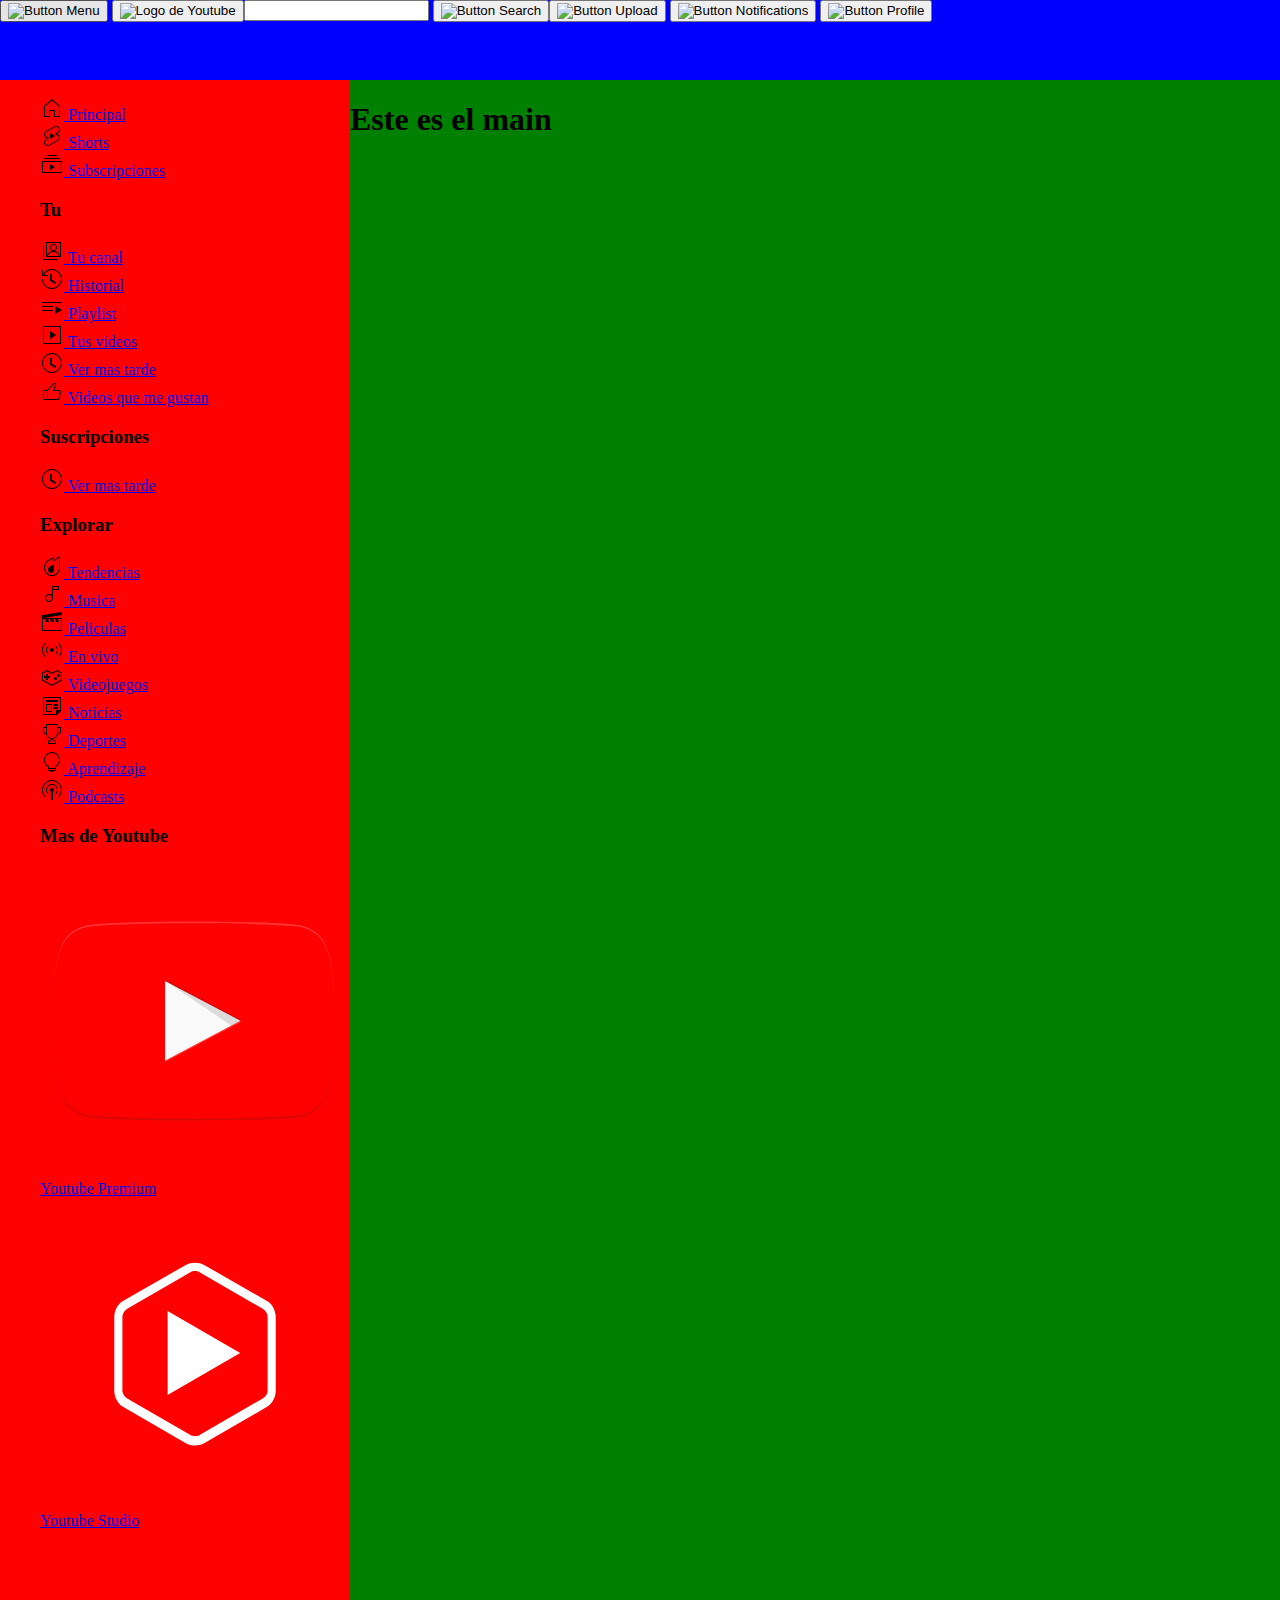
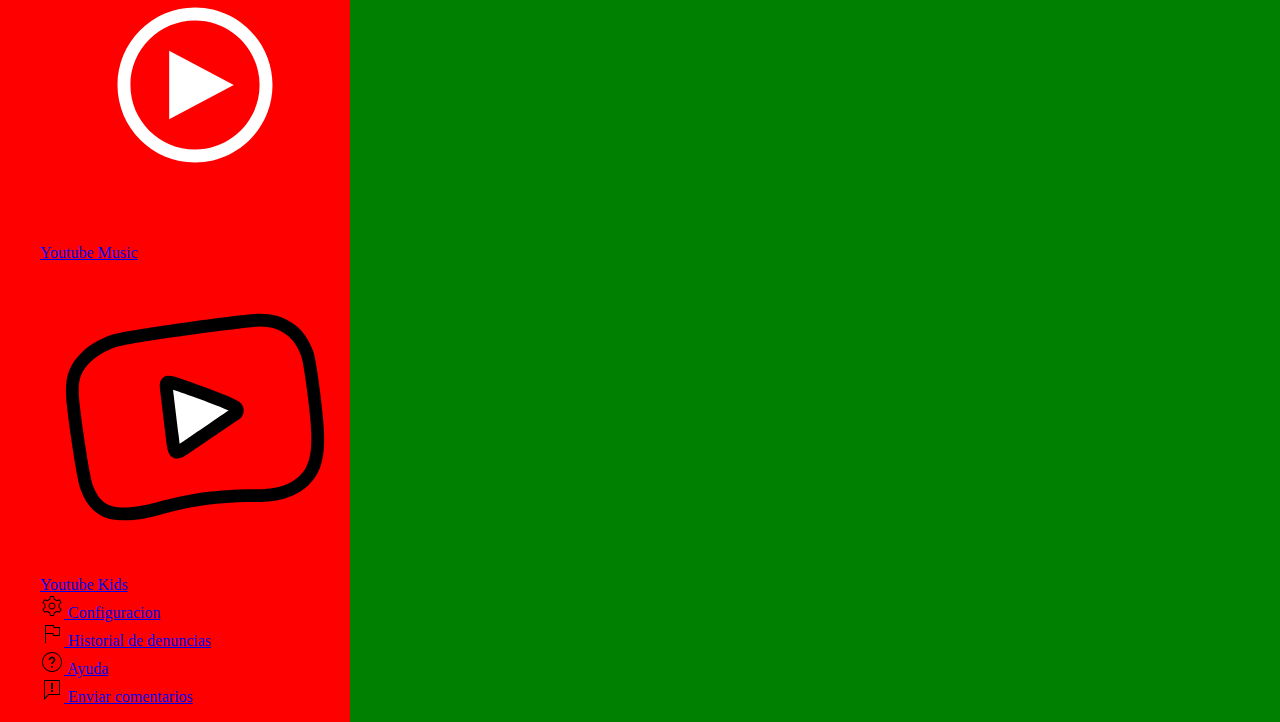
==== index.html @ 33d3d324 "primer commit" ====
<!DOCTYPE html>
<html lang="en">

<head>
	<meta charset="UTF-8">
	<meta name="viewport" content="width=device-width, initial-scale=1.0">
	<link rel="stylesheet" href="styles.css">
	<title>Youtube Clone</title>
</head>

<body>
	<header>
		<section class="header-left">
			<button><img src="" alt="Button Menu" /></button>
			<button><img src="#" alt="Logo de Youtube" /></button>
		</section>

		<section class="header-search">
			<input type="text" name="search" id="search">
			<button><img src="#" alt="Button Search" /></button>
		</section>

		<section class="header-right">
			<button><img src="#" alt="Button Upload" /></button>
			<button><img src="#" alt="Button Notifications" /></button>
			<button><img src="#" alt="Button Profile" /></button>
		</section>
	</header>

	<div class="grid-container">
		<aside>
			<nav>
				<ul>
					<section>
						<article>
							<a href="#">
								<img src="img/principal/home.svg" alt="Button Menu" />
								Principal</a>
						</article>

						<article>
							<a href="#">
								<img src="img/principal/shorts.svg" alt="Button Menu" />
								Shorts</a>
						</article>

						<article>
							<a href="#">
								<img src="img/principal/suscriptions.svg" alt="Button Menu" />
								Subscripciones</a>
						</article>
					</section>

					<section>
						<h3>Tu</h3>
						<article>
							<a href="#">
								<img src="img/you/your_channel.svg" alt="Button Menu" />
								Tu canal</a>
						</article>

						<article>
							<a href="#">
								<img src="img/you/history.svg" alt="Button Menu" />
								Historial</a>
						</article>

						<article>
							<a href="#">
								<img src="img/you/playlist.svg" alt="Button Menu" />
								Playlist</a>
						</article>

						<article>
							<a href="#">
								<img src="img/you/your_videos.svg" alt="Button Menu" />
								Tus videos</a>
						</article>

						<article>
							<a href="#">
								<img src="img/you/see_later.svg" alt="Button Menu" />
								Ver mas tarde</a>
						</article>

						<article>
							<a href="#">
								<img src="img/you/liked_videos.svg" alt="Button Menu" />
								Videos que me gustan</a>
						</article>
					</section>

					<section>
						<h3>Suscripciones</h3>
						<article>
							<a href="#">
								<img src="img/you/see_later.svg" alt="Button Menu" />
								Ver mas tarde</a>
						</article>
					</section>

					<section>
						<h3>Explorar</h3>

						<article>
							<a href="#">
								<img src="img/explorer/trends.svg" alt="Button Menu" />
								Tendencias</a>
						</article>

						<article>
							<a href="#">
								<img src="img/explorer/music.svg" alt="Button Menu" />
								Musica</a>
						</article>

						<article>
							<a href="#">
								<img src="img/explorer/movies.svg" alt="Button Menu" />
								Peliculas</a>
						</article>

						<article>
							<a href="#">
								<img src="img/explorer/live.svg" alt="Button Menu" />
								En vivo</a>
						</article>

						<article>
							<a href="#">
								<img src="img/explorer/videogames.svg" alt="Button Menu" />
								Videojuegos</a>
						</article>

						<article>
							<a href="#">
								<img src="img/explorer/news.svg" alt="Button Menu" />
								Noticias</a>
						</article>

						<article>
							<a href="#">
								<img src="img/explorer/sports.svg" alt="Button Menu" />
								Deportes</a>
						</article>

						<article>
							<a href="#">
								<img src="img/explorer/learning.svg" alt="Button Menu" />
								Aprendizaje</a>
						</article>

						<article>
							<a href="#">
								<img src="img/explorer/podcasts.svg" alt="Button Menu" />
								Podcasts</a>
						</article>
					</section>

					<section>
						<h3>Mas de Youtube</h3>

						<article>
							<a href="#">
								<img src="img/moreYoutube/youtube_premium.svg" alt="Button Menu" />
								Youtube Premium</a>
						</article>

						<article>
							<a href="#">
								<img src="img/moreYoutube/youtube_studio.svg" alt="Button Menu" />
								Youtube Studio</a>
						</article>

						<article>
							<a href="#">
								<img src="img/moreYoutube/youtube_music.svg" alt="Button Menu" />
								Youtube Music</a>
						</article>

						<article>
							<a href="#">
								<img src="img/moreYoutube/youtube_kids.svg" alt="Button Menu" />
								Youtube Kids</a>
						</article>

					</section>

					<section>
						<article>
							<a href="#">
								<img src="img/principal/configuration.svg" alt="Button Menu" />
								Configuracion</a>
						</article>

						<article>
							<a href="#">
								<img src="img/principal/complaint_history.svg" alt="Button Menu" />
								Historial de denuncias</a>
						</article>

						<article>
							<a href="#">
								<img src="img/principal/help.svg" alt="Button Menu" />
								Ayuda
							</a>
						</article>

						<article>
							<a href="#">
								<img src="img/principal/send_comments.svg" alt="Button Menu" />
								Enviar comentarios</a>
						</article>

					</section>
				</ul>
			</nav>
		</aside>

		<main>
			<h1>Este es el main</h1>
		</main>


	</div>
</body>

</html>
---- styles.css ----
body {
	margin: 0;
	padding: 0;
}

header {
	display: flex;
	background: blue;
	height: 80px;
	width: 100%;
}

.grid-container {
	display: grid;
	grid-template-areas: "aside main main";
	grid-template-columns: 350px 1fr;
	grid-template-rows: 1fr auto;
	background-color: black;
}

main {
	background: green;
	grid-area: main;
}

aside {
	background: red;
	grid-area: aside;
}
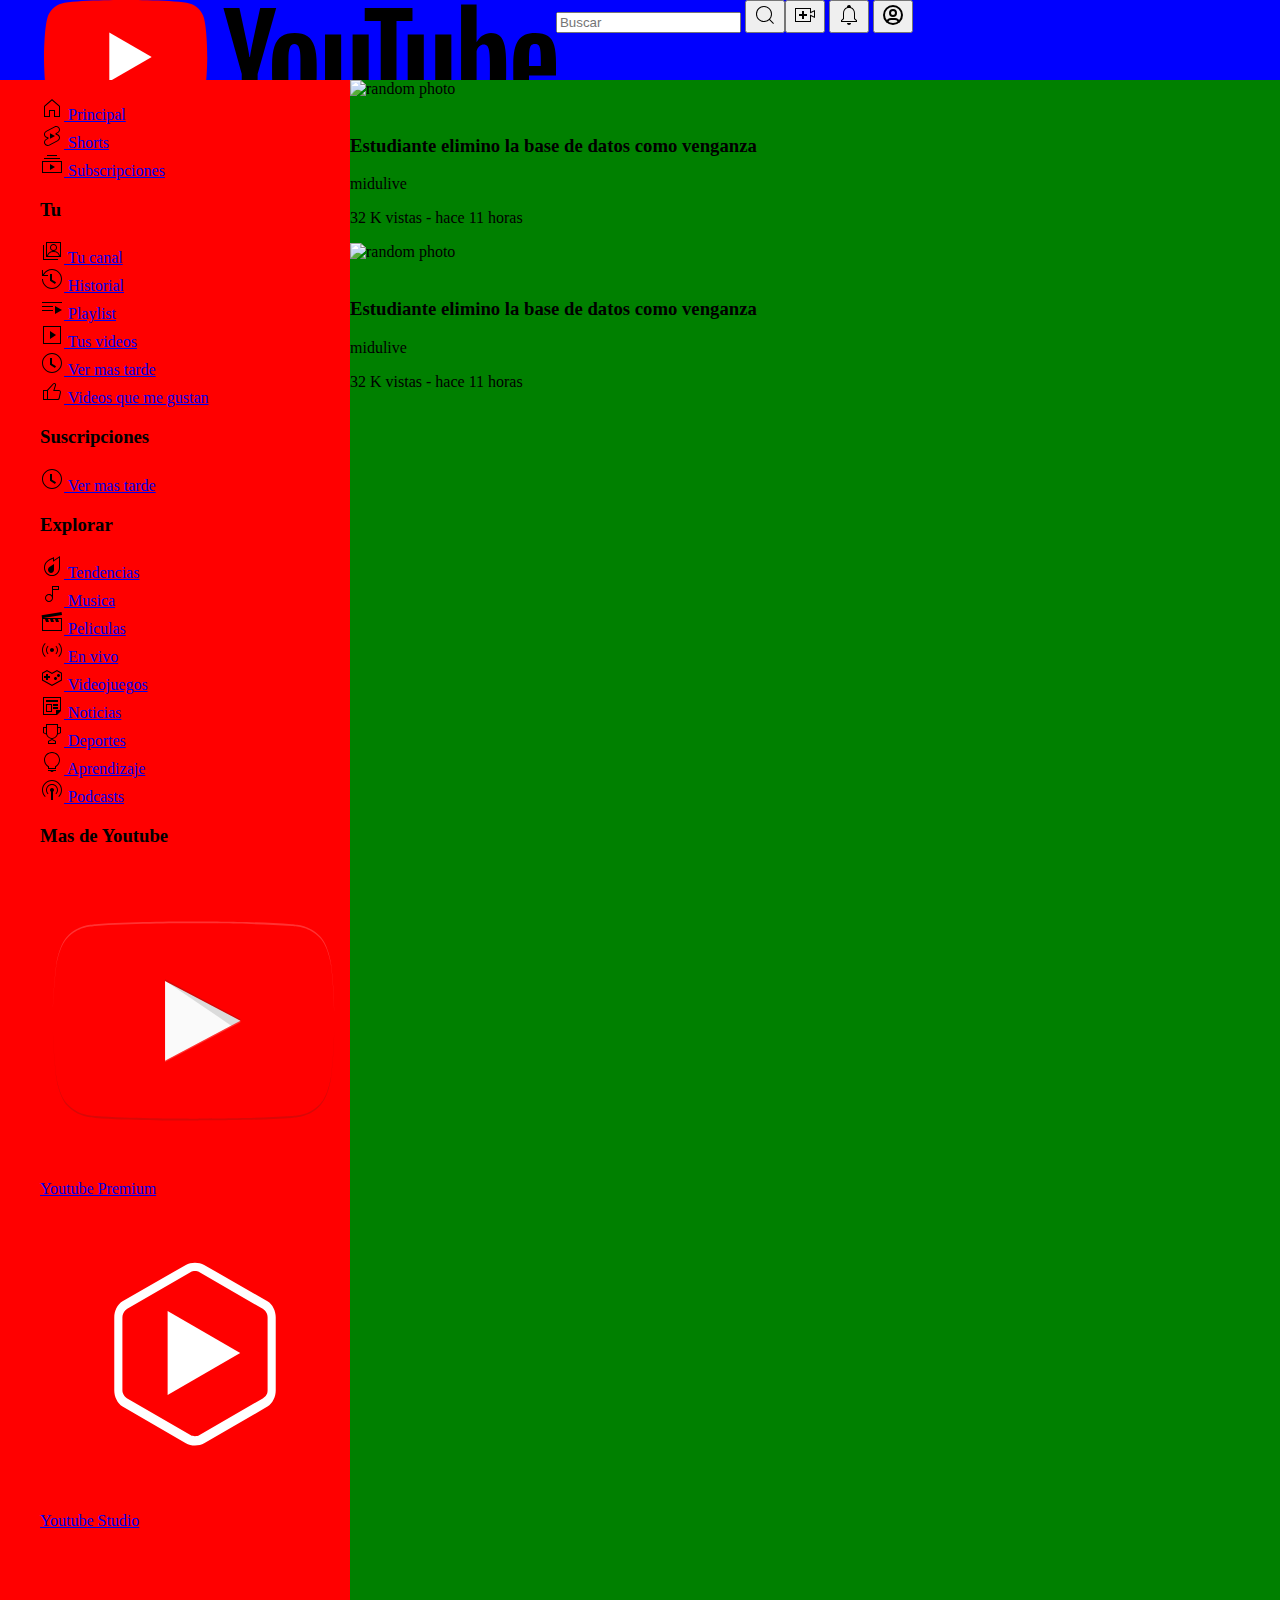
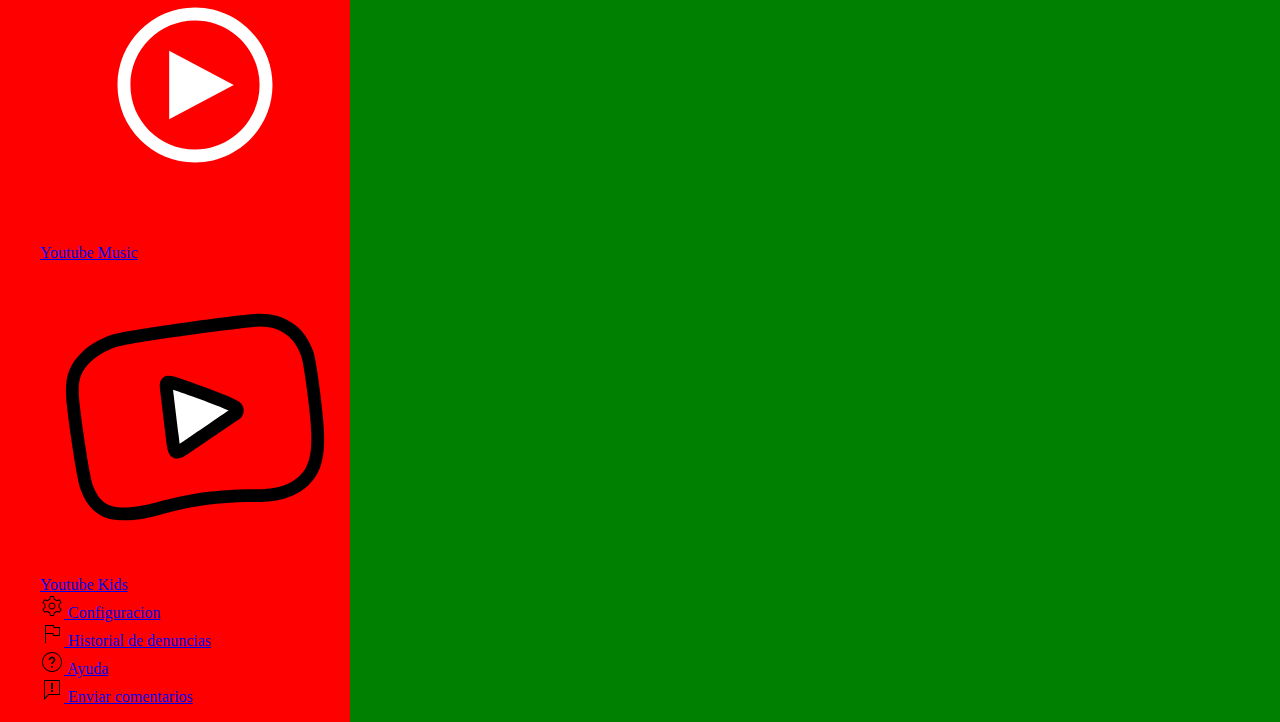
==== commit 5ef82ebc: "Video card implementation" ====
--- a/index.html
+++ b/index.html
@@ -11,19 +11,31 @@
 <body>
 	<header>
 		<section class="header-left">
-			<button><img src="" alt="Button Menu" /></button>
-			<button><img src="#" alt="Logo de Youtube" /></button>
+			<button>
+				<img src="img/header/nav_icon.svg" alt="Button Menu" />
+			</button>
+			<a href="#">
+				<img class="logo" src="img/header/icon.svg" alt="Logo" />
+			</a>
 		</section>
 
 		<section class="header-search">
-			<input type="text" name="search" id="search">
-			<button><img src="#" alt="Button Search" /></button>
+			<input type="text" name="search" id="search" placeholder="Buscar">
+			<button>
+				<img src="img/header/search.svg" alt="Button Search" />
+			</button>
 		</section>
 
 		<section class="header-right">
-			<button><img src="#" alt="Button Upload" /></button>
-			<button><img src="#" alt="Button Notifications" /></button>
-			<button><img src="#" alt="Button Profile" /></button>
+			<button>
+				<img src="img/header/upload.svg" alt="Button Upload" />
+			</button>
+			<button>
+				<img src="img/header/notifications.svg" alt="Button Notifications" />
+			</button>
+			<button>
+				<img src="img/header/profile.svg" alt="Button Profile" />
+			</button>
 		</section>
 	</header>
 
@@ -32,19 +44,19 @@
 			<nav>
 				<ul>
 					<section>
-						<article>
+						<article class="article-nav">
 							<a href="#">
 								<img src="img/principal/home.svg" alt="Button Menu" />
 								Principal</a>
 						</article>
 
-						<article>
+						<article class="article-nav">
 							<a href="#">
 								<img src="img/principal/shorts.svg" alt="Button Menu" />
 								Shorts</a>
 						</article>
 
-						<article>
+						<article class="article-nav">
 							<a href="#">
 								<img src="img/principal/suscriptions.svg" alt="Button Menu" />
 								Subscripciones</a>
@@ -53,37 +65,37 @@
 
 					<section>
 						<h3>Tu</h3>
-						<article>
+						<article class="article-nav">
 							<a href="#">
 								<img src="img/you/your_channel.svg" alt="Button Menu" />
 								Tu canal</a>
 						</article>
 
-						<article>
+						<article class="article-nav">
 							<a href="#">
 								<img src="img/you/history.svg" alt="Button Menu" />
 								Historial</a>
 						</article>
 
-						<article>
+						<article class="article-nav">
 							<a href="#">
 								<img src="img/you/playlist.svg" alt="Button Menu" />
 								Playlist</a>
 						</article>
 
-						<article>
+						<article class="article-nav">
 							<a href="#">
 								<img src="img/you/your_videos.svg" alt="Button Menu" />
 								Tus videos</a>
 						</article>
 
-						<article>
+						<article class="article-nav">
 							<a href="#">
 								<img src="img/you/see_later.svg" alt="Button Menu" />
 								Ver mas tarde</a>
 						</article>
 
-						<article>
+						<article class="article-nav">
 							<a href="#">
 								<img src="img/you/liked_videos.svg" alt="Button Menu" />
 								Videos que me gustan</a>
@@ -92,7 +104,7 @@
 
 					<section>
 						<h3>Suscripciones</h3>
-						<article>
+						<article class="article-nav">
 							<a href="#">
 								<img src="img/you/see_later.svg" alt="Button Menu" />
 								Ver mas tarde</a>
@@ -102,55 +114,55 @@
 					<section>
 						<h3>Explorar</h3>
 
-						<article>
+						<article class="article-nav">
 							<a href="#">
 								<img src="img/explorer/trends.svg" alt="Button Menu" />
 								Tendencias</a>
 						</article>
 
-						<article>
+						<article class="article-nav">
 							<a href="#">
 								<img src="img/explorer/music.svg" alt="Button Menu" />
 								Musica</a>
 						</article>
 
-						<article>
+						<article class="article-nav">
 							<a href="#">
 								<img src="img/explorer/movies.svg" alt="Button Menu" />
 								Peliculas</a>
 						</article>
 
-						<article>
+						<article class="article-nav">
 							<a href="#">
 								<img src="img/explorer/live.svg" alt="Button Menu" />
 								En vivo</a>
 						</article>
 
-						<article>
+						<article class="article-nav">
 							<a href="#">
 								<img src="img/explorer/videogames.svg" alt="Button Menu" />
 								Videojuegos</a>
 						</article>
 
-						<article>
+						<article class="article-nav">
 							<a href="#">
 								<img src="img/explorer/news.svg" alt="Button Menu" />
 								Noticias</a>
 						</article>
 
-						<article>
+						<article class="article-nav">
 							<a href="#">
 								<img src="img/explorer/sports.svg" alt="Button Menu" />
 								Deportes</a>
 						</article>
 
-						<article>
+						<article class="article-nav">
 							<a href="#">
 								<img src="img/explorer/learning.svg" alt="Button Menu" />
 								Aprendizaje</a>
 						</article>
 
-						<article>
+						<article class="article-nav">
 							<a href="#">
 								<img src="img/explorer/podcasts.svg" alt="Button Menu" />
 								Podcasts</a>
@@ -160,25 +172,25 @@
 					<section>
 						<h3>Mas de Youtube</h3>
 
-						<article>
+						<article class="article-nav">
 							<a href="#">
 								<img src="img/moreYoutube/youtube_premium.svg" alt="Button Menu" />
 								Youtube Premium</a>
 						</article>
 
-						<article>
+						<article class="article-nav">
 							<a href="#">
 								<img src="img/moreYoutube/youtube_studio.svg" alt="Button Menu" />
 								Youtube Studio</a>
 						</article>
 
-						<article>
+						<article class="article-nav">
 							<a href="#">
 								<img src="img/moreYoutube/youtube_music.svg" alt="Button Menu" />
 								Youtube Music</a>
 						</article>
 
-						<article>
+						<article class="article-nav">
 							<a href="#">
 								<img src="img/moreYoutube/youtube_kids.svg" alt="Button Menu" />
 								Youtube Kids</a>
@@ -187,26 +199,26 @@
 					</section>
 
 					<section>
-						<article>
+						<article class="article-nav">
 							<a href="#">
 								<img src="img/principal/configuration.svg" alt="Button Menu" />
 								Configuracion</a>
 						</article>
 
-						<article>
+						<article class="article-nav">
 							<a href="#">
 								<img src="img/principal/complaint_history.svg" alt="Button Menu" />
 								Historial de denuncias</a>
 						</article>
 
-						<article>
+						<article class="article-nav">
 							<a href="#">
 								<img src="img/principal/help.svg" alt="Button Menu" />
 								Ayuda
 							</a>
 						</article>
 
-						<article>
+						<article class="article-nav">
 							<a href="#">
 								<img src="img/principal/send_comments.svg" alt="Button Menu" />
 								Enviar comentarios</a>
@@ -218,7 +230,31 @@
 		</aside>
 
 		<main>
-			<h1>Este es el main</h1>
+			<section class="main-section">
+				<article class="main-card">
+					<img src="https://picsum.photos/300/200" alt="random photo" />
+					<div class="card-user">
+						<img src="https://picsum.photos/35" alt="">
+						<div class="card-content">
+							<h3>Estudiante elimino la base de datos como venganza</h3>
+							<span>midulive</span>
+							<p>32 K vistas - hace 11 horas</p>
+						</div>
+					</div>
+				</article>
+
+				<article class="main-card">
+					<img src="https://picsum.photos/300/200" alt="random photo" />
+					<div class="card-user">
+						<img src="https://picsum.photos/35" alt="">
+						<div class="card-content">
+							<h3>Estudiante elimino la base de datos como venganza</h3>
+							<span>midulive</span>
+							<p>32 K vistas - hace 11 horas</p>
+						</div>
+					</div>
+				</article>
+			</section>
 		</main>
 
 
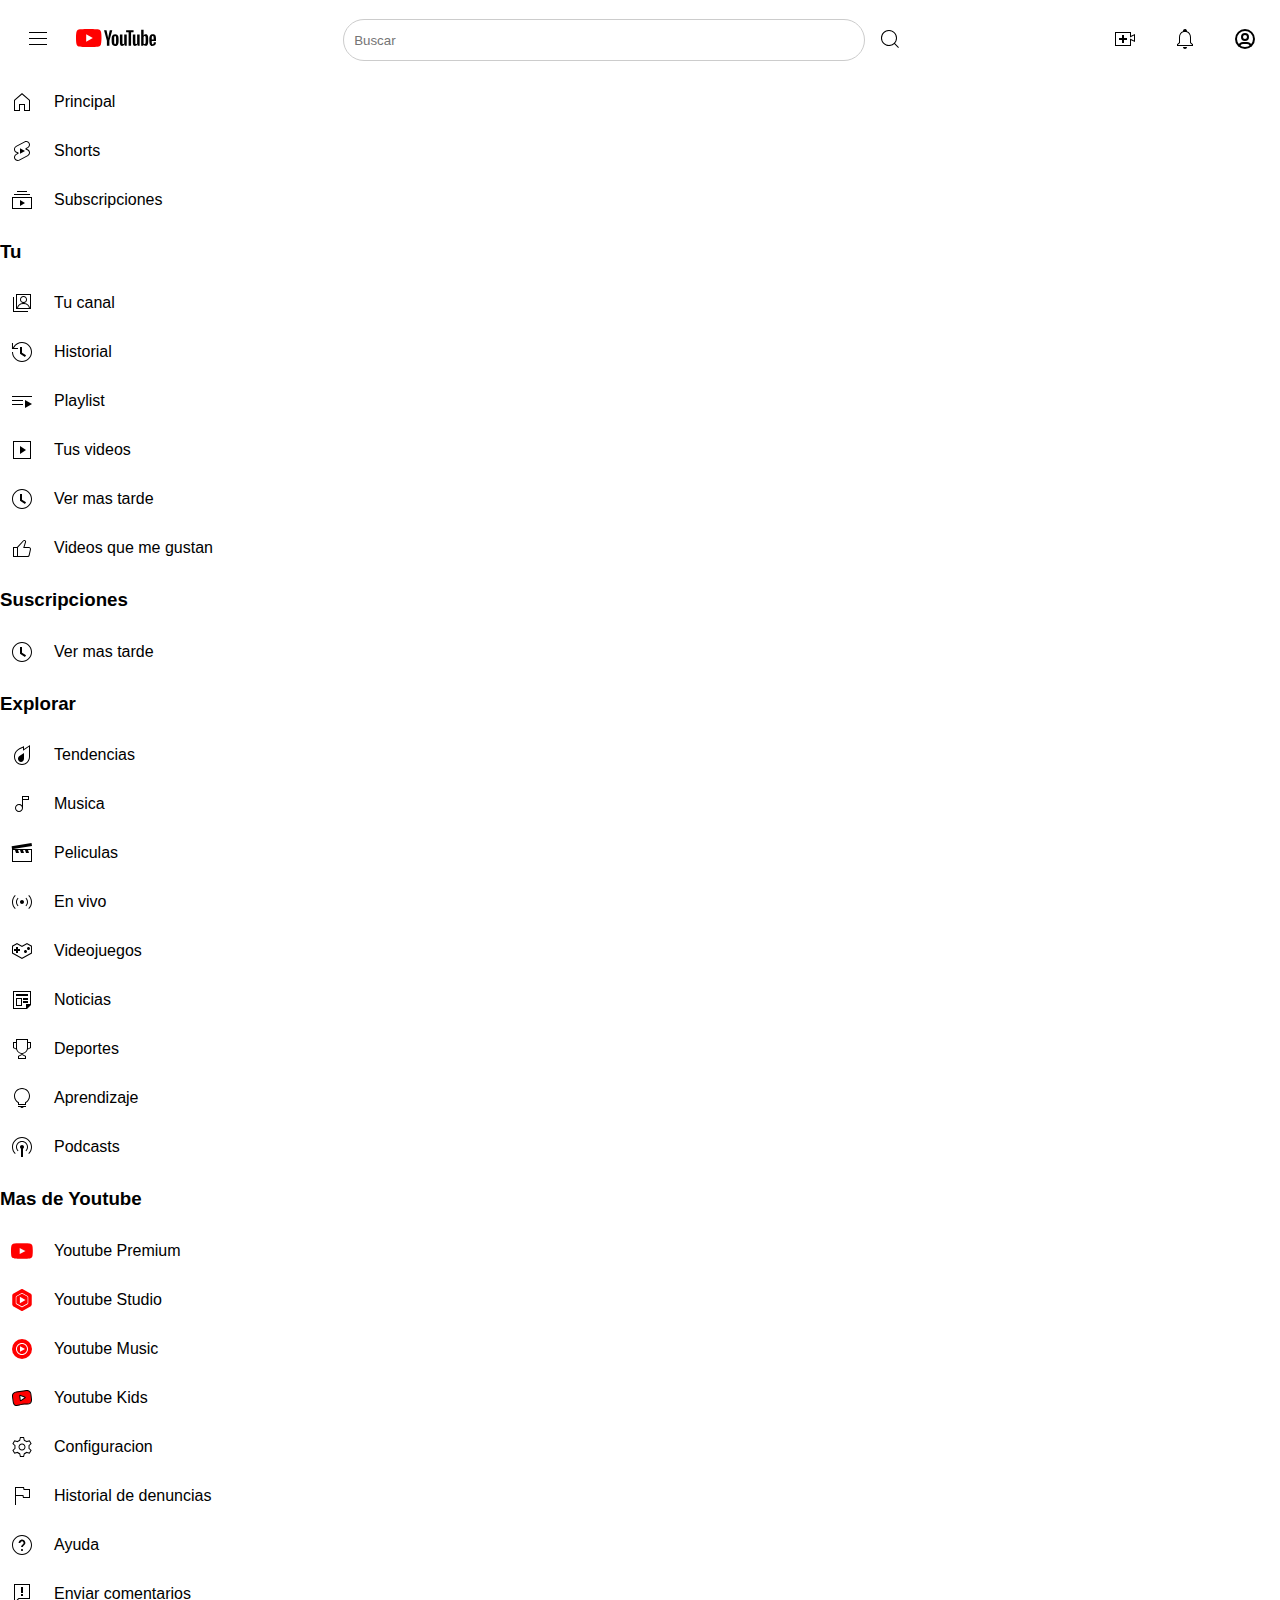
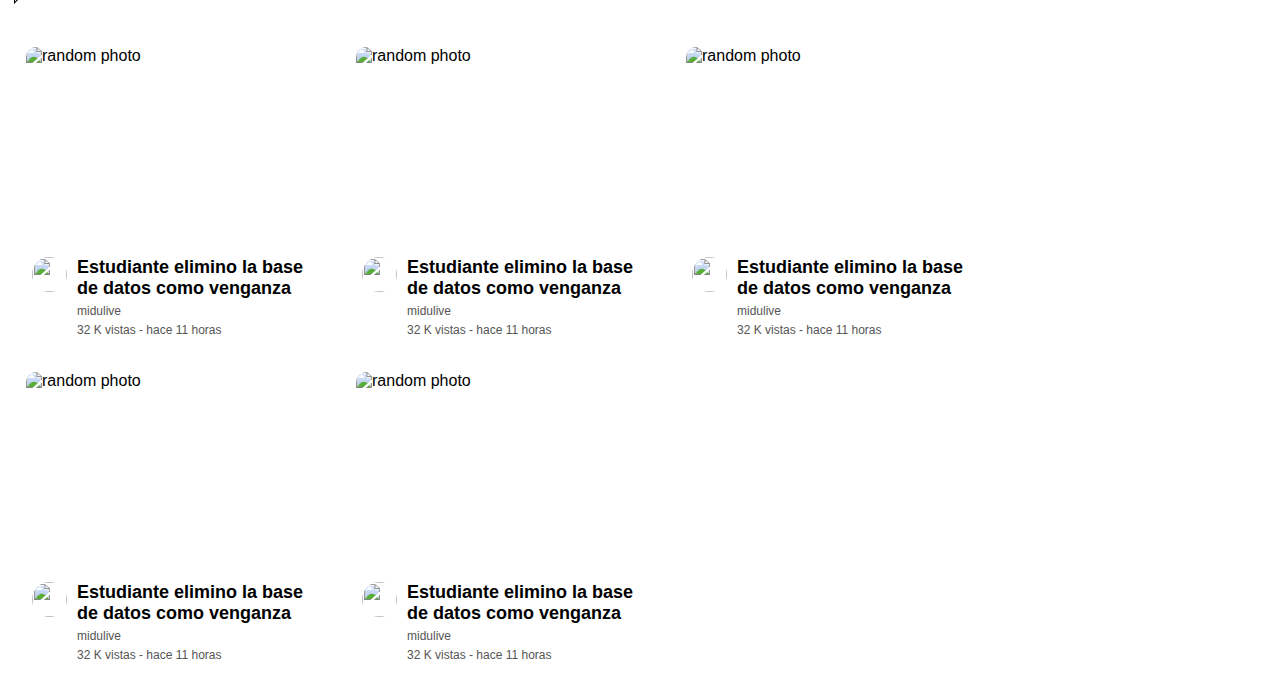
==== commit 3103aff5: "Change layout" ====
--- a/index.html
+++ b/index.html
@@ -5,13 +5,14 @@
 	<meta charset="UTF-8">
 	<meta name="viewport" content="width=device-width, initial-scale=1.0">
 	<link rel="stylesheet" href="styles.css">
+	<script src="main.js"></script>
 	<title>Youtube Clone</title>
 </head>
 
 <body>
 	<header>
 		<section class="header-left">
-			<button>
+			<button id="menu" onClick="showMenu()">
 				<img src="img/header/nav_icon.svg" alt="Button Menu" />
 			</button>
 			<a href="#">
@@ -38,199 +39,233 @@
 			</button>
 		</section>
 	</header>
-
-	<div class="grid-container">
-		<aside>
-			<nav>
-				<ul>
-					<section>
-						<article class="article-nav">
-							<a href="#">
-								<img src="img/principal/home.svg" alt="Button Menu" />
-								Principal</a>
-						</article>
-
-						<article class="article-nav">
-							<a href="#">
-								<img src="img/principal/shorts.svg" alt="Button Menu" />
-								Shorts</a>
-						</article>
-
-						<article class="article-nav">
-							<a href="#">
-								<img src="img/principal/suscriptions.svg" alt="Button Menu" />
-								Subscripciones</a>
-						</article>
-					</section>
-
-					<section>
-						<h3>Tu</h3>
-						<article class="article-nav">
-							<a href="#">
-								<img src="img/you/your_channel.svg" alt="Button Menu" />
-								Tu canal</a>
-						</article>
-
-						<article class="article-nav">
-							<a href="#">
-								<img src="img/you/history.svg" alt="Button Menu" />
-								Historial</a>
-						</article>
-
-						<article class="article-nav">
-							<a href="#">
-								<img src="img/you/playlist.svg" alt="Button Menu" />
-								Playlist</a>
-						</article>
-
-						<article class="article-nav">
-							<a href="#">
-								<img src="img/you/your_videos.svg" alt="Button Menu" />
-								Tus videos</a>
-						</article>
-
-						<article class="article-nav">
-							<a href="#">
-								<img src="img/you/see_later.svg" alt="Button Menu" />
-								Ver mas tarde</a>
-						</article>
-
-						<article class="article-nav">
-							<a href="#">
-								<img src="img/you/liked_videos.svg" alt="Button Menu" />
-								Videos que me gustan</a>
-						</article>
-					</section>
-
-					<section>
-						<h3>Suscripciones</h3>
-						<article class="article-nav">
-							<a href="#">
-								<img src="img/you/see_later.svg" alt="Button Menu" />
-								Ver mas tarde</a>
-						</article>
-					</section>
-
-					<section>
-						<h3>Explorar</h3>
-
-						<article class="article-nav">
-							<a href="#">
-								<img src="img/explorer/trends.svg" alt="Button Menu" />
-								Tendencias</a>
-						</article>
-
-						<article class="article-nav">
-							<a href="#">
-								<img src="img/explorer/music.svg" alt="Button Menu" />
-								Musica</a>
-						</article>
-
-						<article class="article-nav">
-							<a href="#">
-								<img src="img/explorer/movies.svg" alt="Button Menu" />
-								Peliculas</a>
-						</article>
-
-						<article class="article-nav">
-							<a href="#">
-								<img src="img/explorer/live.svg" alt="Button Menu" />
-								En vivo</a>
-						</article>
-
-						<article class="article-nav">
-							<a href="#">
-								<img src="img/explorer/videogames.svg" alt="Button Menu" />
-								Videojuegos</a>
-						</article>
-
-						<article class="article-nav">
-							<a href="#">
-								<img src="img/explorer/news.svg" alt="Button Menu" />
-								Noticias</a>
-						</article>
-
-						<article class="article-nav">
-							<a href="#">
-								<img src="img/explorer/sports.svg" alt="Button Menu" />
-								Deportes</a>
-						</article>
-
-						<article class="article-nav">
-							<a href="#">
-								<img src="img/explorer/learning.svg" alt="Button Menu" />
-								Aprendizaje</a>
-						</article>
-
-						<article class="article-nav">
-							<a href="#">
-								<img src="img/explorer/podcasts.svg" alt="Button Menu" />
-								Podcasts</a>
-						</article>
-					</section>
-
-					<section>
-						<h3>Mas de Youtube</h3>
-
-						<article class="article-nav">
-							<a href="#">
-								<img src="img/moreYoutube/youtube_premium.svg" alt="Button Menu" />
-								Youtube Premium</a>
-						</article>
-
-						<article class="article-nav">
-							<a href="#">
-								<img src="img/moreYoutube/youtube_studio.svg" alt="Button Menu" />
-								Youtube Studio</a>
-						</article>
-
-						<article class="article-nav">
-							<a href="#">
-								<img src="img/moreYoutube/youtube_music.svg" alt="Button Menu" />
-								Youtube Music</a>
-						</article>
-
-						<article class="article-nav">
-							<a href="#">
-								<img src="img/moreYoutube/youtube_kids.svg" alt="Button Menu" />
-								Youtube Kids</a>
-						</article>
-
-					</section>
-
-					<section>
-						<article class="article-nav">
-							<a href="#">
-								<img src="img/principal/configuration.svg" alt="Button Menu" />
-								Configuracion</a>
-						</article>
-
-						<article class="article-nav">
-							<a href="#">
-								<img src="img/principal/complaint_history.svg" alt="Button Menu" />
-								Historial de denuncias</a>
-						</article>
-
-						<article class="article-nav">
-							<a href="#">
-								<img src="img/principal/help.svg" alt="Button Menu" />
-								Ayuda
-							</a>
-						</article>
-
-						<article class="article-nav">
-							<a href="#">
-								<img src="img/principal/send_comments.svg" alt="Button Menu" />
-								Enviar comentarios</a>
-						</article>
-
-					</section>
-				</ul>
-			</nav>
-		</aside>
+	<div class="container">
+		<nav id="menu-nav">
+			<ul>
+				<section>
+					<article class="article-nav">
+						<a href="#">
+							<img src="img/principal/home.svg" alt="Button Menu" />
+							Principal</a>
+					</article>
+
+					<article class="article-nav">
+						<a href="#">
+							<img src="img/principal/shorts.svg" alt="Button Menu" />
+							Shorts</a>
+					</article>
+
+					<article class="article-nav">
+						<a href="#">
+							<img src="img/principal/suscriptions.svg" alt="Button Menu" />
+							Subscripciones</a>
+					</article>
+				</section>
+
+				<section>
+					<h3>Tu</h3>
+					<article class="article-nav">
+						<a href="#">
+							<img src="img/you/your_channel.svg" alt="Button Menu" />
+							Tu canal</a>
+					</article>
+
+					<article class="article-nav">
+						<a href="#">
+							<img src="img/you/history.svg" alt="Button Menu" />
+							Historial</a>
+					</article>
+
+					<article class="article-nav">
+						<a href="#">
+							<img src="img/you/playlist.svg" alt="Button Menu" />
+							Playlist</a>
+					</article>
+
+					<article class="article-nav">
+						<a href="#">
+							<img src="img/you/your_videos.svg" alt="Button Menu" />
+							Tus videos</a>
+					</article>
+
+					<article class="article-nav">
+						<a href="#">
+							<img src="img/you/see_later.svg" alt="Button Menu" />
+							Ver mas tarde</a>
+					</article>
+
+					<article class="article-nav">
+						<a href="#">
+							<img src="img/you/liked_videos.svg" alt="Button Menu" />
+							Videos que me gustan</a>
+					</article>
+				</section>
+
+				<section>
+					<h3>Suscripciones</h3>
+					<article class="article-nav">
+						<a href="#">
+							<img src="img/you/see_later.svg" alt="Button Menu" />
+							Ver mas tarde</a>
+					</article>
+				</section>
+
+				<section>
+					<h3>Explorar</h3>
+
+					<article class="article-nav">
+						<a href="#">
+							<img src="img/explorer/trends.svg" alt="Button Menu" />
+							Tendencias</a>
+					</article>
+
+					<article class="article-nav">
+						<a href="#">
+							<img src="img/explorer/music.svg" alt="Button Menu" />
+							Musica</a>
+					</article>
+
+					<article class="article-nav">
+						<a href="#">
+							<img src="img/explorer/movies.svg" alt="Button Menu" />
+							Peliculas</a>
+					</article>
+
+					<article class="article-nav">
+						<a href="#">
+							<img src="img/explorer/live.svg" alt="Button Menu" />
+							En vivo</a>
+					</article>
+
+					<article class="article-nav">
+						<a href="#">
+							<img src="img/explorer/videogames.svg" alt="Button Menu" />
+							Videojuegos</a>
+					</article>
+
+					<article class="article-nav">
+						<a href="#">
+							<img src="img/explorer/news.svg" alt="Button Menu" />
+							Noticias</a>
+					</article>
+
+					<article class="article-nav">
+						<a href="#">
+							<img src="img/explorer/sports.svg" alt="Button Menu" />
+							Deportes</a>
+					</article>
+
+					<article class="article-nav">
+						<a href="#">
+							<img src="img/explorer/learning.svg" alt="Button Menu" />
+							Aprendizaje</a>
+					</article>
+
+					<article class="article-nav">
+						<a href="#">
+							<img src="img/explorer/podcasts.svg" alt="Button Menu" />
+							Podcasts</a>
+					</article>
+				</section>
+
+				<section>
+					<h3>Mas de Youtube</h3>
+
+					<article class="article-nav">
+						<a href="#">
+							<img src="img/moreYoutube/youtube_premium.svg" alt="Button Menu" />
+							Youtube Premium</a>
+					</article>
+
+					<article class="article-nav">
+						<a href="#">
+							<img src="img/moreYoutube/youtube_studio.svg" alt="Button Menu" />
+							Youtube Studio</a>
+					</article>
+
+					<article class="article-nav">
+						<a href="#">
+							<img src="img/moreYoutube/youtube_music.svg" alt="Button Menu" />
+							Youtube Music</a>
+					</article>
+
+					<article class="article-nav">
+						<a href="#">
+							<img src="img/moreYoutube/youtube_kids.svg" alt="Button Menu" />
+							Youtube Kids</a>
+					</article>
+
+				</section>
+
+				<section>
+					<article class="article-nav">
+						<a href="#">
+							<img src="img/principal/configuration.svg" alt="Button Menu" />
+							Configuracion</a>
+					</article>
+
+					<article class="article-nav">
+						<a href="#">
+							<img src="img/principal/complaint_history.svg" alt="Button Menu" />
+							Historial de denuncias</a>
+					</article>
+
+					<article class="article-nav">
+						<a href="#">
+							<img src="img/principal/help.svg" alt="Button Menu" />
+							Ayuda
+						</a>
+					</article>
+
+					<article class="article-nav">
+						<a href="#">
+							<img src="img/principal/send_comments.svg" alt="Button Menu" />
+							Enviar comentarios</a>
+					</article>
+
+				</section>
+			</ul>
+		</nav>
 
 		<main>
 			<section class="main-section">
+
+				<article class="main-card">
+					<img src="https://picsum.photos/300/200" alt="random photo" />
+					<div class="card-user">
+						<img src="https://picsum.photos/35" alt="">
+						<div class="card-content">
+							<h3>Estudiante elimino la base de datos como venganza</h3>
+							<span>midulive</span>
+							<p>32 K vistas - hace 11 horas</p>
+						</div>
+					</div>
+				</article>
+
+				<article class="main-card">
+					<img src="https://picsum.photos/300/200" alt="random photo" />
+					<div class="card-user">
+						<img src="https://picsum.photos/35" alt="">
+						<div class="card-content">
+							<h3>Estudiante elimino la base de datos como venganza</h3>
+							<span>midulive</span>
+							<p>32 K vistas - hace 11 horas</p>
+						</div>
+					</div>
+				</article>
+
+				<article class="main-card">
+					<img src="https://picsum.photos/300/200" alt="random photo" />
+					<div class="card-user">
+						<img src="https://picsum.photos/35" alt="">
+						<div class="card-content">
+							<h3>Estudiante elimino la base de datos como venganza</h3>
+							<span>midulive</span>
+							<p>32 K vistas - hace 11 horas</p>
+						</div>
+					</div>
+				</article>
+
 				<article class="main-card">
 					<img src="https://picsum.photos/300/200" alt="random photo" />
 					<div class="card-user">
@@ -256,8 +291,6 @@
 				</article>
 			</section>
 		</main>
-
-
 	</div>
 </body>
 
--- a/styles.css
+++ b/styles.css
@@ -1,29 +1,199 @@
 body {
+	color: currentColor;
 	margin: 0;
 	padding: 0;
+	font-family: Arial, Helvetica, sans-serif;
+
+	& a {
+		text-decoration: none;
+		color: #000;
+	}
 }
 
 header {
 	display: flex;
-	background: blue;
+	justify-content: space-between;
+	align-items: center;
 	height: 80px;
 	width: 100%;
+
+	& section {
+		display: flex;
+		flex-direction: row;
+		justify-content: center;
+		align-items: center;
+	}
+}
+
+button {
+	background: none;
+	border: none;
+	width: 50px;
+	height: 50px;
+	border-radius: 9999999999px;
+	cursor: pointer;
+}
+
+button:hover {
+	background: #ccc;
+	transition: .5s ease;
+}
+
+.header-left {
+	display: flex;
+	justify-content: flex-start;
+	align-items: center;
+
+	& .logo {
+		color: white;
+		width: 30%;
+		height: 50%;
+	}
+
+	& button {
+		margin-left: 20px;
+		margin-right: 20px;
+	}
+}
+
+.header-right {
+	display: flex;
+	justify-content: flex-end;
+	align-items: center;
+	width: 50%;
+
+	& button {
+		margin-right: 10px;
+	}
+}
+
+.header-search {
+	display: flex;
+	justify-content: center;
+	align-items: center;
+
+	& input {
+		width: 500px;
+		height: 40px;
+		border-radius: 9999999999px;
+		border: 1px solid #ccc;
+		outline: none;
+		padding: 0 10px;
+	}
 }
 
 .grid-container {
 	display: grid;
 	grid-template-areas: "aside main main";
-	grid-template-columns: 350px 1fr;
+	grid-template-columns: 250px 1fr;
 	grid-template-rows: 1fr auto;
-	background-color: black;
 }
 
 main {
-	background: green;
 	grid-area: main;
+	padding: 16px;
+}
+
+.main-section {
+	display: flex;
+	flex-direction: row;
+	justify-content: flex-start;
+	align-items: center;
+	flex-wrap: wrap;
+	gap: 10px;
+}
+
+.main-card {
+	display: flex;
+	flex-direction: column;
+	width: 300px;
+	height: auto;
+	justify-content: flex-start;
+	align-items: flex-start;
+	padding: 10px;
+	margin-bottom: 5px;
+
+	& img {
+		width: 300px;
+		height: 200px;
+		margin-bottom: 10px;
+		border-radius: 10px;
+	}
+}
+
+.card-user {
+	display: flex;
+	justify-content: flex-start;
+	align-items: flex-start;
+	padding: 0 6px;
+
+	& img {
+		width: 35px;
+		height: 35px;
+		border-radius: 9999999999px;
+	}
+}
+
+.card-content {
+	display: flex;
+	flex-direction: column;
+	justify-content: flex-start;
+	align-items: flex-start;
+	margin-left: 10px;
+
+	& h3 {
+		font-size: 18px;
+		font-weight: bold;
+		margin: 0px;
+	}
+
+	& span,
+	p {
+		font-size: 12px;
+		font-weight: normal;
+		color: #555;
+		margin: 0px;
+		margin-top: 5px;
+	}
 }
 
 aside {
-	background: red;
 	grid-area: aside;
+
+	& section {
+		border-bottom: #000 1px solid;
+		margin: 18px;
+	}
+}
+
+ul {
+	margin: 0;
+	padding: 0;
+	list-style: none
+}
+
+.article-nav {
+	display: flex;
+	align-items: flex-start;
+	padding: 10px;
+	margin-bottom: 5px;
+	border-radius: 9999999999px;
+
+	& a {
+		display: flex;
+		align-items: center;
+		text-decoration: none;
+	}
+
+	& img {
+		width: 24px;
+		height: 24px;
+		margin-right: 20px;
+	}
+
+}
+
+.article-nav:hover {
+	background: #ccc;
+	transition: .5s ease;
 }